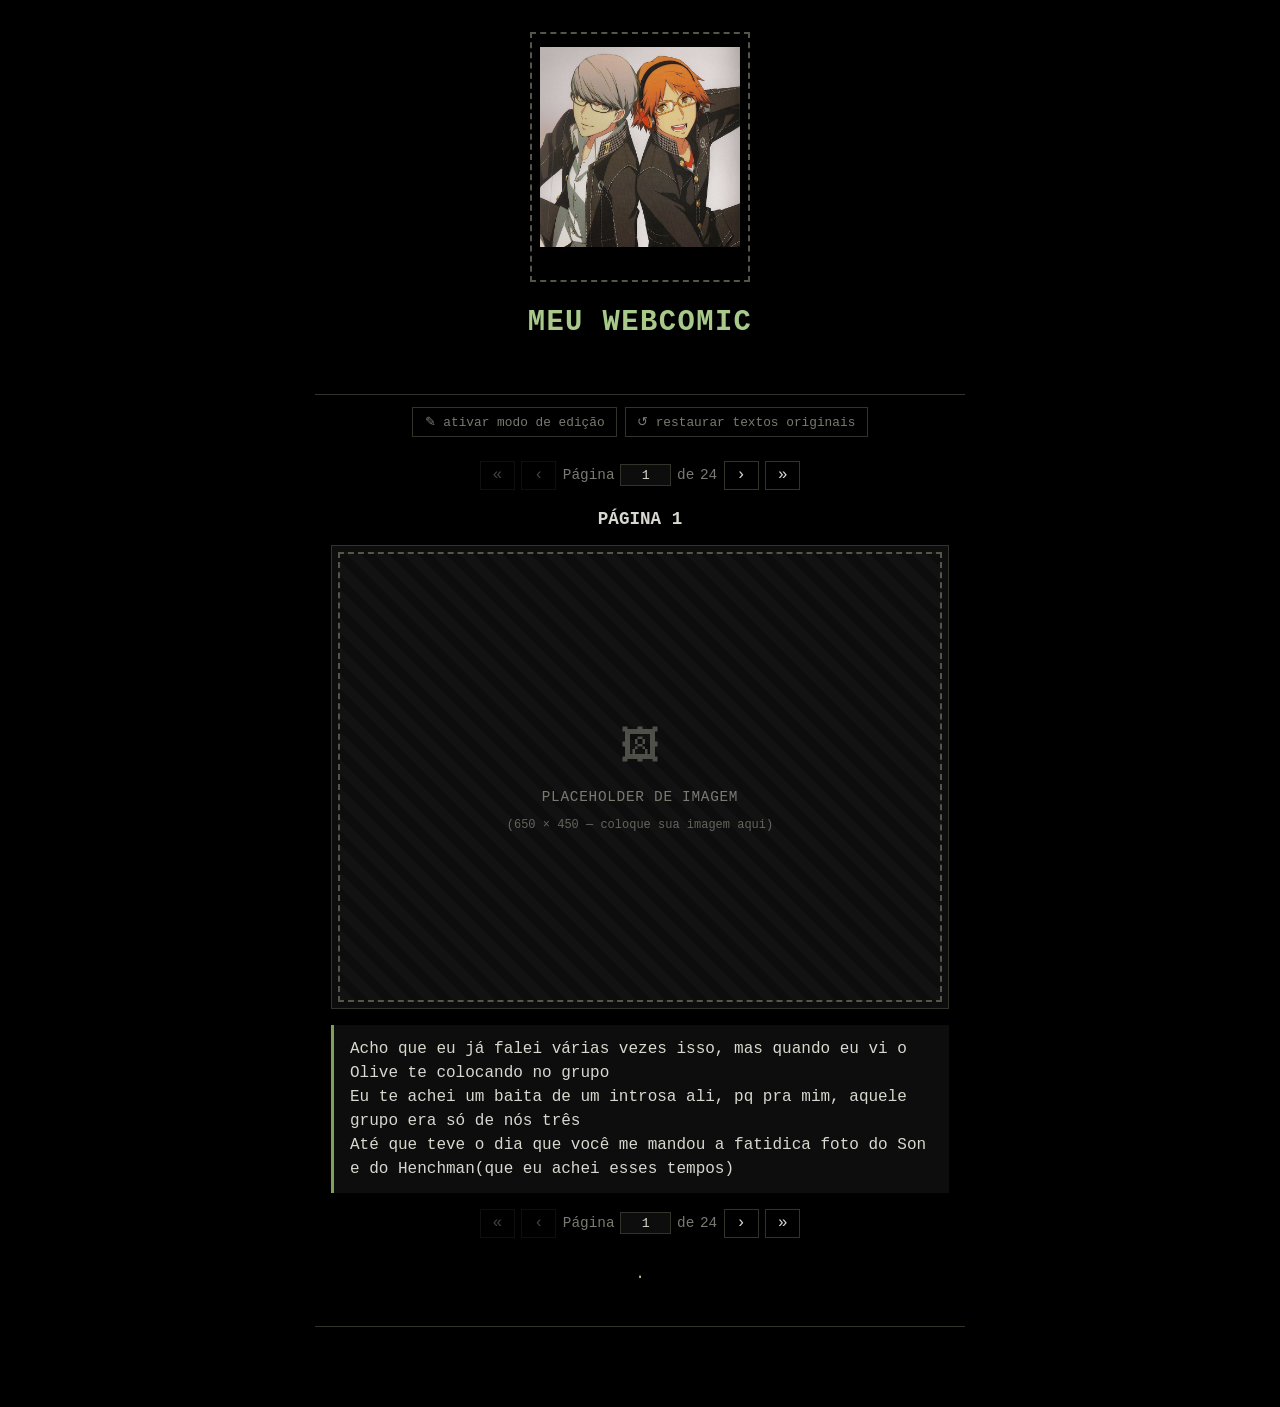
==== index.html @ 8cdab4e2 "Primeir commit" ====
<!DOCTYPE html>
<html lang="pt-BR">
<head>
<meta charset="UTF-8">
<meta name="viewport" content="width=device-width, initial-scale=1.0">
<title>1 ANO</title>

<!-- ======================================================================
     FOLHA DE ESTILO
     Todo o visual (cores, fontes, tamanhos) fica no style.css.
     ====================================================================== -->
<link rel="stylesheet" href="style.css">
</head>
<body>

  <!-- ====================================================================
       CABEÇALHO DO SITE
       Aqui fica o "logo" do webcomic. Troque o texto ou coloque uma
       imagem dentro da div.logo-placeholder (ela já está preparada
       para receber uma <img> no lugar do texto "LOGO AQUI").
       ==================================================================== -->
  <header class="site-header">
    <a href="index.html" class="logo-link">
      <div class="logo-placeholder" id="logoPlaceholder">
      <img src="Imagens/1055599909601087.jpeg"><br>
      </div>
    </a>
    <h1 class="site-title" id="siteTitle" contenteditable="true" data-edit-key="siteTitle">
      MEU WEBCOMIC
    </h1>
    <p class="site-subtitle" id="siteSubtitle" contenteditable="true" data-edit-key="siteSubtitle">
      
    </p>
  </header>

  <!-- ====================================================================
       BOTÃO DE MODO DE EDIÇÃO
       Ao clicar, todo texto editável do site vira editável na hora
       (igual "contenteditable"). As alterações são salvas no
       localStorage do navegador, então persistem ao recarregar a
       página (mas só nesse computador/navegador).
       ==================================================================== -->
  <div class="edit-toolbar">
    <button id="toggleEditBtn" type="button">✎ ativar modo de edição</button>
    <button id="resetBtn" type="button" title="Apaga todas as edições salvas e volta ao texto original">
      ↺ restaurar textos originais
    </button>
  </div>

  <!-- ====================================================================
       ÁREA PRINCIPAL DA TIRA / PÁGINA DA HQ
       O JS (script.js) preenche o número da página, o placeholder de
       imagem e o texto de narração de acordo com a página atual.
       ==================================================================== -->
  <main class="comic-page">

    <!-- Navegação de cima (igual ao site do Homestuck: números e setas) -->
    <nav class="page-nav top-nav" aria-label="Navegação da HQ">
      <button class="nav-btn" id="firstBtnTop" title="Primeira página">&laquo;</button>
      <button class="nav-btn" id="prevBtnTop" title="Página anterior">&lsaquo;</button>
      <span class="page-indicator">
        Página
        <input type="text" id="pageJumpInputTop" class="page-jump-input" aria-label="Ir para a página número">
        de <span id="totalPagesTop">0</span>
      </span>
      <button class="nav-btn" id="nextBtnTop" title="Próxima página">&rsaquo;</button>
      <button class="nav-btn" id="lastBtnTop" title="Última página">&raquo;</button>
    </nav>

    <!-- Título da página atual (editável) -->
    <h2 class="page-title" id="pageTitle"></h2>

    <!-- ==================================================================
         PLACEHOLDER DA IMAGEM DA PÁGINA
         Isso substitui o "painel" do Homestuck. Nada aqui é gerado:
         é só uma caixa vazia com uma borda tracejada e um texto
         indicativo, esperando você trocar por uma <img> de verdade.
         Veja o comentário dentro do script.js na função
         renderPage() para saber exatamente onde colar a sua imagem.
         ================================================================== -->
    <div class="panel-frame">
      <div class="panel-placeholder" id="panelPlaceholder">
        <span class="placeholder-icon">🖼</span>
        <span class="placeholder-text">PLACEHOLDER DE IMAGEM</span>
        <span class="placeholder-hint" id="placeholderDims"></span>
      </div>
    </div>

    <!-- Texto de narração/legenda abaixo do painel, como no Homestuck -->
    <div class="page-text" id="pageText" contenteditable="true"></div>

    <!-- Navegação de baixo (repetida, como no site original) -->
    <nav class="page-nav bottom-nav" aria-label="Navegação da HQ">
      <button class="nav-btn" id="firstBtnBottom" title="Primeira página">&laquo;</button>
      <button class="nav-btn" id="prevBtnBottom" title="Página anterior">&lsaquo;</button>
      <span class="page-indicator">
        Página
        <input type="text" id="pageJumpInputBottom" class="page-jump-input" aria-label="Ir para a página número">
        de <span id="totalPagesBottom">0</span>
      </span>
      <button class="nav-btn" id="nextBtnBottom" title="Próxima página">&rsaquo;</button>
      <button class="nav-btn" id="lastBtnBottom" title="Última página">&raquo;</button>
    </nav>

    <a href="archive.html" class="archive-link">.</a>

  </main>

  <footer class="site-footer">
  </footer>

  <!-- ====================================================================
       SCRIPT PRINCIPAL
       Toda a lógica de navegação, dados das páginas e edição de
       texto está comentada em detalhe dentro de script.js.
       ==================================================================== -->
  <script src="data.js"></script>
  <script src="script.js"></script>
</body>
</html>
---- style.css ----
/* ==========================================================================
   VARIÁVEIS DE COR E TIPOGRAFIA
   Mude só estas variáveis para trocar toda a paleta do site.
   A ideia (como no Homestuck original) é: fundo preto, texto claro,
   fonte monoespaçada em tudo, e um único tom de verde-musgo como
   destaque (links, bordas, botões).
   ========================================================================== */
:root {
  --cor-fundo:        #000000;
  --cor-fundo-painel: #0d0d0d;
  --cor-texto:        #d8d8d0;
  --cor-texto-fraco:  #7a7a72;
  --cor-destaque:     #7ea15a;   /* verde musgo, tom "grist" */
  --cor-destaque-forte:#a8c98a;
  --cor-borda:        #333329;
  --cor-borda-placeholder: #55554a;

  --fonte-base: "Courier New", Courier, monospace;

  --largura-coluna: 650px;
}

/* Reset simples ---------------------------------------------------------- */
* {
  box-sizing: border-box;
}

html, body {
  margin: 0;
  padding: 0;
}

body {
  background: var(--cor-fundo);
  color: var(--cor-texto);
  font-family: var(--fonte-base);
  line-height: 1.5;
  padding-bottom: 3rem;
}

a {
  color: var(--cor-destaque-forte);
  text-decoration: none;
}
a:hover,
a:focus {
  text-decoration: underline;
  color: var(--cor-destaque);
}

/* Acessibilidade: foco visível em todo elemento navegável ---------------- */
button:focus-visible,
a:focus-visible,
input:focus-visible,
[contenteditable]:focus-visible {
  outline: 2px solid var(--cor-destaque);
  outline-offset: 2px;
}

/* Respeita quem prefere menos animação ------------------------------------ */
@media (prefers-reduced-motion: reduce) {
  * {
    transition: none !important;
    animation: none !important;
  }
}

/* ==========================================================================
   CABEÇALHO
   ========================================================================== */
.site-header {
  max-width: var(--largura-coluna);
  margin: 0 auto;
  padding: 2rem 1rem 1rem;
  text-align: center;
  border-bottom: 1px solid var(--cor-borda);
}

.logo-link {
  display: inline-block;
}

/* Placeholder do logo: troque por uma <img> quando tiver a arte final.
   O tamanho do logo é definido aqui: mude width/height para o tamanho
   que quiser (ex: 120px em vez de 200px). */
.logo-placeholder {
  width: 220px;
  height: 250px;
  margin: 0 auto 1rem;
  display: flex;
  flex-direction: column;
  align-items: center;
  justify-content: center;
  border: 2px dashed var(--cor-borda-placeholder);
  color: var(--cor-texto-fraco);
  font-size: 0.85rem;
  text-align: center;
  padding: 0.5rem;
}

/* Se você colocar uma <img> DENTRO da .logo-placeholder (no lugar do
   texto "LOGO AQUI"), esta regra faz a imagem se encaixar na caixa
   acima sem esticar nem cortar, não importa o tamanho do arquivo
   original. */
.logo-placeholder img {
  max-width: 100%;
  max-height: 100%;
  object-fit: contain;
}

.site-title {
  font-size: 1.8rem;
  letter-spacing: 0.05em;
  margin: 0.2rem 0;
  color: var(--cor-destaque-forte);
}

.site-subtitle {
  color: var(--cor-texto-fraco);
  margin: 0 0 0.5rem;
  font-size: 0.95rem;
}

/* ==========================================================================
   BARRA DE MODO DE EDIÇÃO
   ========================================================================== */
.edit-toolbar {
  max-width: var(--largura-coluna);
  margin: 0.75rem auto;
  padding: 0 1rem;
  display: flex;
  gap: 0.5rem;
  justify-content: center;
  flex-wrap: wrap;
}

.edit-toolbar button {
  background: transparent;
  color: var(--cor-texto-fraco);
  border: 1px solid var(--cor-borda);
  font-family: var(--fonte-base);
  font-size: 0.8rem;
  padding: 0.35rem 0.7rem;
  cursor: pointer;
}

.edit-toolbar button:hover {
  border-color: var(--cor-destaque);
  color: var(--cor-destaque-forte);
}

/* Quando o modo de edição está ativo, o botão principal fica em destaque */
.edit-toolbar button.active {
  background: var(--cor-destaque);
  color: #06140a;
  border-color: var(--cor-destaque);
}

/* Marca visualmente os campos editáveis somente durante o modo de edição */
body.modo-edicao [contenteditable="true"] {
  outline: 1px dashed var(--cor-destaque);
  outline-offset: 3px;
  cursor: text;
  background: rgba(126, 161, 90, 0.06);
}

/* ==========================================================================
   ÁREA DA PÁGINA DA HQ
   ========================================================================== */
.comic-page {
  max-width: var(--largura-coluna);
  margin: 1.5rem auto 0;
  padding: 0 1rem;
  text-align: center;
}

.page-title {
  font-size: 1.1rem;
  color: var(--cor-texto);
  margin: 1rem 0 0.75rem;
}

/* Moldura ao redor do placeholder, imitando o "quadro" do MSPA ---------- */
.panel-frame {
  border: 1px solid var(--cor-borda);
  background: var(--cor-fundo-painel);
  padding: 6px;
  display: inline-block;
  max-width: 100%;
}

/* --------------------------------------------------------------------------
   PLACEHOLDER DE IMAGEM
   Isto é só uma caixa vazia. Quando você tiver a imagem final da
   página, substitua esta div (ou o conteúdo dela) por:
     <img src="paginas/001.png" alt="descrição da cena">
   O tamanho é definido por --largura-painel/--altura-painel, que o
   script.js também usa para exibir a dica "650 × 450" etc.
   -------------------------------------------------------------------------- */
.panel-placeholder {
  width: 650px;
  max-width: 100%;
  height: 450px;
  display: flex;
  flex-direction: column;
  align-items: center;
  justify-content: center;
  gap: 0.5rem;
  border: 2px dashed var(--cor-borda-placeholder);
  color: var(--cor-texto-fraco);
  background:
    repeating-linear-gradient(
      45deg,
      rgba(255,255,255,0.02),
      rgba(255,255,255,0.02) 10px,
      transparent 10px,
      transparent 20px
    );
}

.placeholder-icon {
  font-size: 2.5rem;
  opacity: 0.6;
}

.placeholder-text {
  font-size: 0.9rem;
  letter-spacing: 0.05em;
}

.placeholder-hint {
  font-size: 0.75rem;
  color: var(--cor-texto-fraco);
  opacity: 0.8;
}

/* Imagem real da página, quando data.js define um caminho em "imagem".
   Ela ocupa o lugar do placeholder (que fica escondido nesse caso). */
.panel-img {
  display: block;
  max-width: 100%;
  height: auto;
}

/* Texto de narração abaixo do painel, como as legendas do Homestuck ----- */
.page-text {
  max-width: 100%;
  margin: 1rem auto 0;
  padding: 0.75rem 1rem;
  text-align: left;
  border-left: 3px solid var(--cor-destaque);
  background: var(--cor-fundo-painel);
  min-height: 1.5em;
  white-space: pre-wrap;
}

/* ==========================================================================
   NAVEGAÇÃO ENTRE PÁGINAS (setas e número de página)
   ========================================================================== */
.page-nav {
  display: flex;
  align-items: center;
  justify-content: center;
  gap: 0.4rem;
  flex-wrap: wrap;
  margin: 1rem 0;
  font-size: 0.9rem;
}

.nav-btn {
  background: transparent;
  color: var(--cor-texto);
  border: 1px solid var(--cor-borda);
  font-family: var(--fonte-base);
  font-size: 1rem;
  min-width: 2.2rem;
  padding: 0.3rem 0.5rem;
  cursor: pointer;
}

.nav-btn:hover:not(:disabled) {
  border-color: var(--cor-destaque);
  color: var(--cor-destaque-forte);
}

.nav-btn:disabled {
  opacity: 0.3;
  cursor: not-allowed;
}

.page-indicator {
  color: var(--cor-texto-fraco);
  display: inline-flex;
  align-items: center;
  gap: 0.35rem;
}

.page-jump-input {
  width: 3.2rem;
  background: var(--cor-fundo-painel);
  border: 1px solid var(--cor-borda);
  color: var(--cor-texto);
  font-family: var(--fonte-base);
  text-align: center;
  padding: 0.15rem;
}

.archive-link {
  display: inline-block;
  margin-top: 0.5rem;
}

/* ==========================================================================
   RODAPÉ
   ========================================================================== */
.site-footer {
  max-width: var(--largura-coluna);
  margin: 2.5rem auto 0;
  padding: 1rem;
  text-align: center;
  color: var(--cor-texto-fraco);
  font-size: 0.8rem;
  border-top: 1px solid var(--cor-borda);
}

/* ==========================================================================
   PÁGINA DE ARQUIVO (archive.html)
   ========================================================================== */
.archive-page {
  max-width: 800px;
  margin: 0 auto;
  padding: 1rem 1.5rem 3rem;
}

.archive-page h1 {
  text-align: center;
  color: var(--cor-destaque-forte);
}

.archive-back-link {
  display: inline-block;
  margin-bottom: 1rem;
}

.archive-list {
  list-style: none;
  margin: 0;
  padding: 0;
  border-top: 1px solid var(--cor-borda);
}

.archive-list li {
  border-bottom: 1px solid var(--cor-borda);
}

.archive-list a {
  display: flex;
  gap: 1rem;
  align-items: center;
  padding: 0.6rem 0.25rem;
  color: var(--cor-texto);
}

.archive-list a:hover {
  background: rgba(126, 161, 90, 0.08);
  text-decoration: none;
}

.archive-num {
  color: var(--cor-texto-fraco);
  min-width: 3ch;
  text-align: right;
}

.archive-thumb {
  width: 48px;
  height: 32px;
  flex: none;
  border: 1px dashed var(--cor-borda-placeholder);
  display: flex;
  align-items: center;
  justify-content: center;
  font-size: 0.65rem;
  color: var(--cor-texto-fraco);
}

.archive-title {
  flex: 1;
}

/* ==========================================================================
   RESPONSIVO (telas pequenas)
   ========================================================================== */
@media (max-width: 480px) {
  .panel-placeholder {
    height: 300px;
  }

  .site-title {
    font-size: 1.4rem;
  }

  .page-indicator {
    font-size: 0.8rem;
  }
}
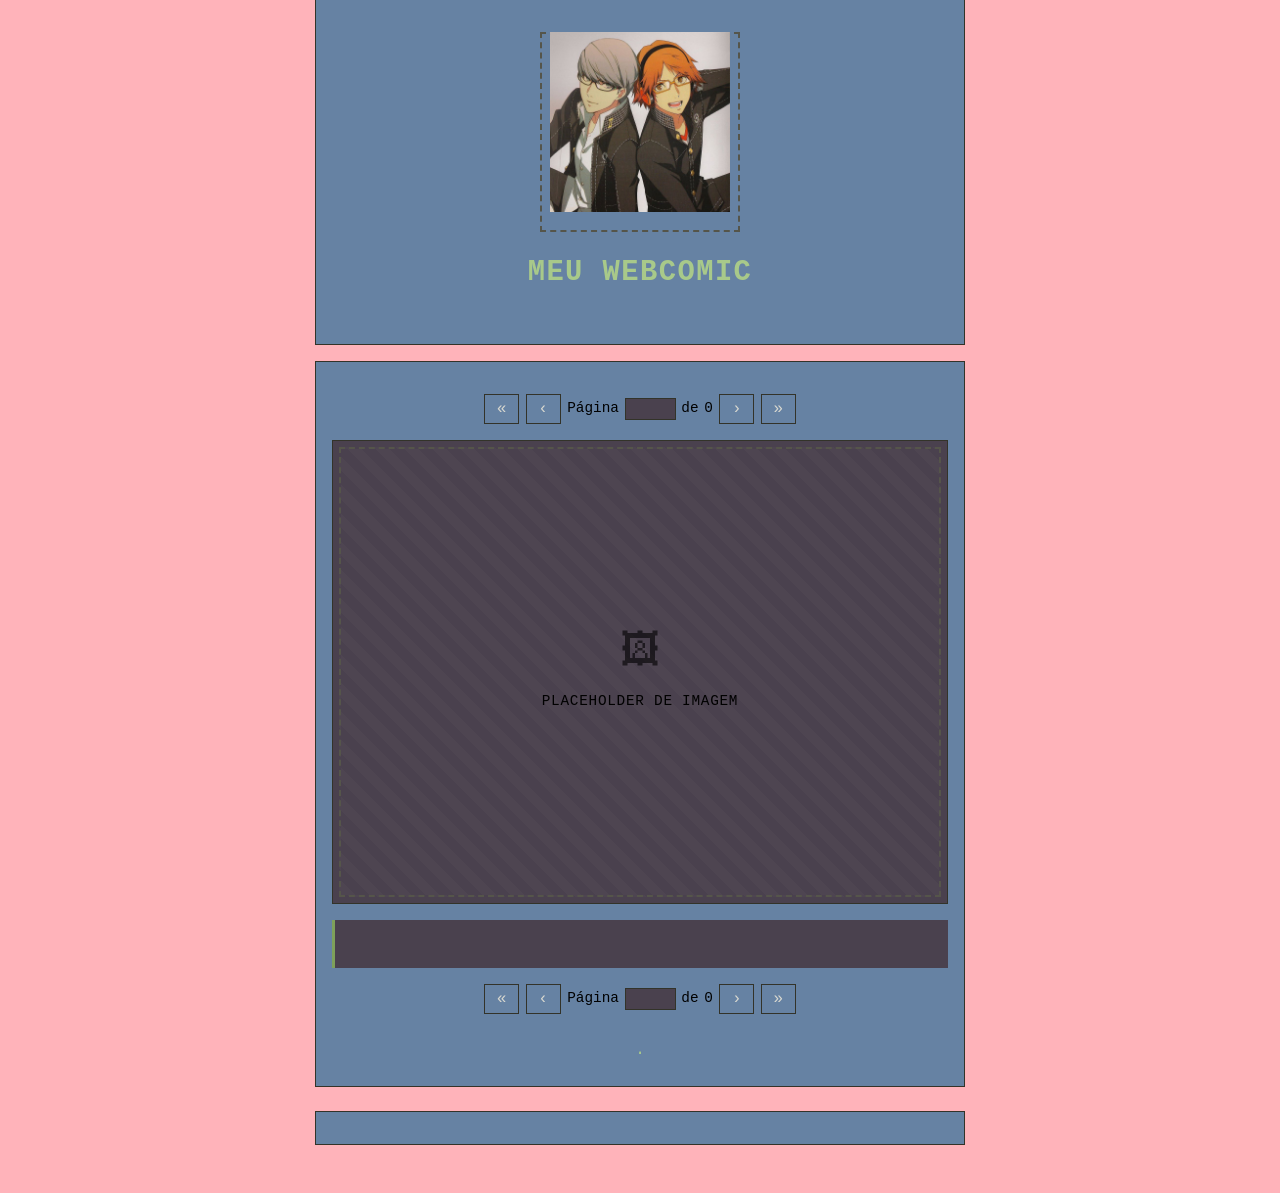
==== commit 413094b9: "atualização" ====
--- a/index.html
+++ b/index.html
@@ -40,12 +40,7 @@
        localStorage do navegador, então persistem ao recarregar a
        página (mas só nesse computador/navegador).
        ==================================================================== -->
-  <div class="edit-toolbar">
-    <button id="toggleEditBtn" type="button">✎ ativar modo de edição</button>
-    <button id="resetBtn" type="button" title="Apaga todas as edições salvas e volta ao texto original">
-      ↺ restaurar textos originais
-    </button>
-  </div>
+ 
 
   <!-- ====================================================================
        ÁREA PRINCIPAL DA TIRA / PÁGINA DA HQ
--- a/style.css
+++ b/style.css
@@ -6,10 +6,10 @@
    destaque (links, bordas, botões).
    ========================================================================== */
 :root {
-  --cor-fundo:        #000000;
-  --cor-fundo-painel: #0d0d0d;
+  --cor-fundo:        #6682a3;
+  --cor-fundo-painel: #4a414e;
   --cor-texto:        #d8d8d0;
-  --cor-texto-fraco:  #7a7a72;
+  --cor-texto-fraco:  #000000;
   --cor-destaque:     #7ea15a;   /* verde musgo, tom "grist" */
   --cor-destaque-forte:#a8c98a;
   --cor-borda:        #333329;
@@ -18,6 +18,16 @@
   --fonte-base: "Courier New", Courier, monospace;
 
   --largura-coluna: 650px;
+
+  /* As 7 cores do arco-íris, em tom pastel (estilo blog dos anos 2000).
+     Troque qualquer uma delas aqui se quiser cores diferentes. */
+  --arco-1: #ffb3ba; /* vermelho pastel */
+  --arco-2: #ffdfba; /* laranja pastel */
+  --arco-3: #fffab3; /* amarelo pastel */
+  --arco-4: #baffc9; /* verde pastel */
+  --arco-5: #bae1ff; /* azul pastel */
+  --arco-6: #d3baff; /* anil pastel */
+  --arco-7: #ffbaf0; /* violeta pastel */
 }
 
 /* Reset simples ---------------------------------------------------------- */
@@ -31,11 +41,33 @@
 }
 
 body {
-  background: var(--cor-fundo);
+  /* Cor de partida (usada caso a animação não rode, ex: navegador com
+     "reduzir movimento" ativado — veja a media query mais abaixo). */
+  background-color: var(--arco-1);
+
+  /* A animação abaixo faz o fundo alternar pelas 7 cores do arco-íris,
+     em tom pastel. Para mudar a velocidade, troque os "21s" (duração de
+     um ciclo completo) por outro valor — quanto maior, mais devagar. */
+  animation: arco-iris-fundo 15s ease-in-out infinite;
+
   color: var(--cor-texto);
   font-family: var(--fonte-base);
   line-height: 1.5;
   padding-bottom: 3rem;
+}
+
+/* Ciclo de cores do fundo: uma parada para cada cor do arco-íris, e a
+   última parada (100%) repete a primeira cor, para o loop ficar suave
+   (sem "salto" perceptível quando a animação reinicia). */
+@keyframes arco-iris-fundo {
+  0%   { background-color: var(--arco-1); }
+  14%  { background-color: var(--arco-2); }
+  28%  { background-color: var(--arco-3); }
+  42%  { background-color: var(--arco-4); }
+  57%  { background-color: var(--arco-5); }
+  71%  { background-color: var(--arco-6); }
+  85%  { background-color: var(--arco-7); }
+  100% { background-color: var(--arco-1); }
 }
 
 a {
@@ -73,7 +105,9 @@
   margin: 0 auto;
   padding: 2rem 1rem 1rem;
   text-align: center;
-  border-bottom: 1px solid var(--cor-borda);
+  background: var(--cor-fundo);
+  border: 1px solid var(--cor-borda);
+  border-top: none;
 }
 
 .logo-link {
@@ -84,8 +118,8 @@
    O tamanho do logo é definido aqui: mude width/height para o tamanho
    que quiser (ex: 120px em vez de 200px). */
 .logo-placeholder {
-  width: 220px;
-  height: 250px;
+  width: 200px;
+  height: 200px;
   margin: 0 auto 1rem;
   display: flex;
   flex-direction: column;
@@ -135,7 +169,7 @@
 }
 
 .edit-toolbar button {
-  background: transparent;
+  background: var(--cor-fundo);
   color: var(--cor-texto-fraco);
   border: 1px solid var(--cor-borda);
   font-family: var(--fonte-base);
@@ -169,9 +203,11 @@
    ========================================================================== */
 .comic-page {
   max-width: var(--largura-coluna);
-  margin: 1.5rem auto 0;
-  padding: 0 1rem;
-  text-align: center;
+  margin: 1rem auto 1.5rem;
+  padding: 1rem 1rem 1.5rem;
+  text-align: center;
+  background: var(--cor-fundo);
+  border: 1px solid var(--cor-borda);
 }
 
 .page-title {
@@ -315,12 +351,13 @@
    ========================================================================== */
 .site-footer {
   max-width: var(--largura-coluna);
-  margin: 2.5rem auto 0;
+  margin: 1rem auto 0;
   padding: 1rem;
   text-align: center;
   color: var(--cor-texto-fraco);
   font-size: 0.8rem;
-  border-top: 1px solid var(--cor-borda);
+  background: var(--cor-fundo);
+  border: 1px solid var(--cor-borda);
 }
 
 /* ==========================================================================
@@ -328,8 +365,10 @@
    ========================================================================== */
 .archive-page {
   max-width: 800px;
-  margin: 0 auto;
+  margin: 1.5rem auto;
   padding: 1rem 1.5rem 3rem;
+  background: var(--cor-fundo);
+  border: 1px solid var(--cor-borda);
 }
 
 .archive-page h1 {
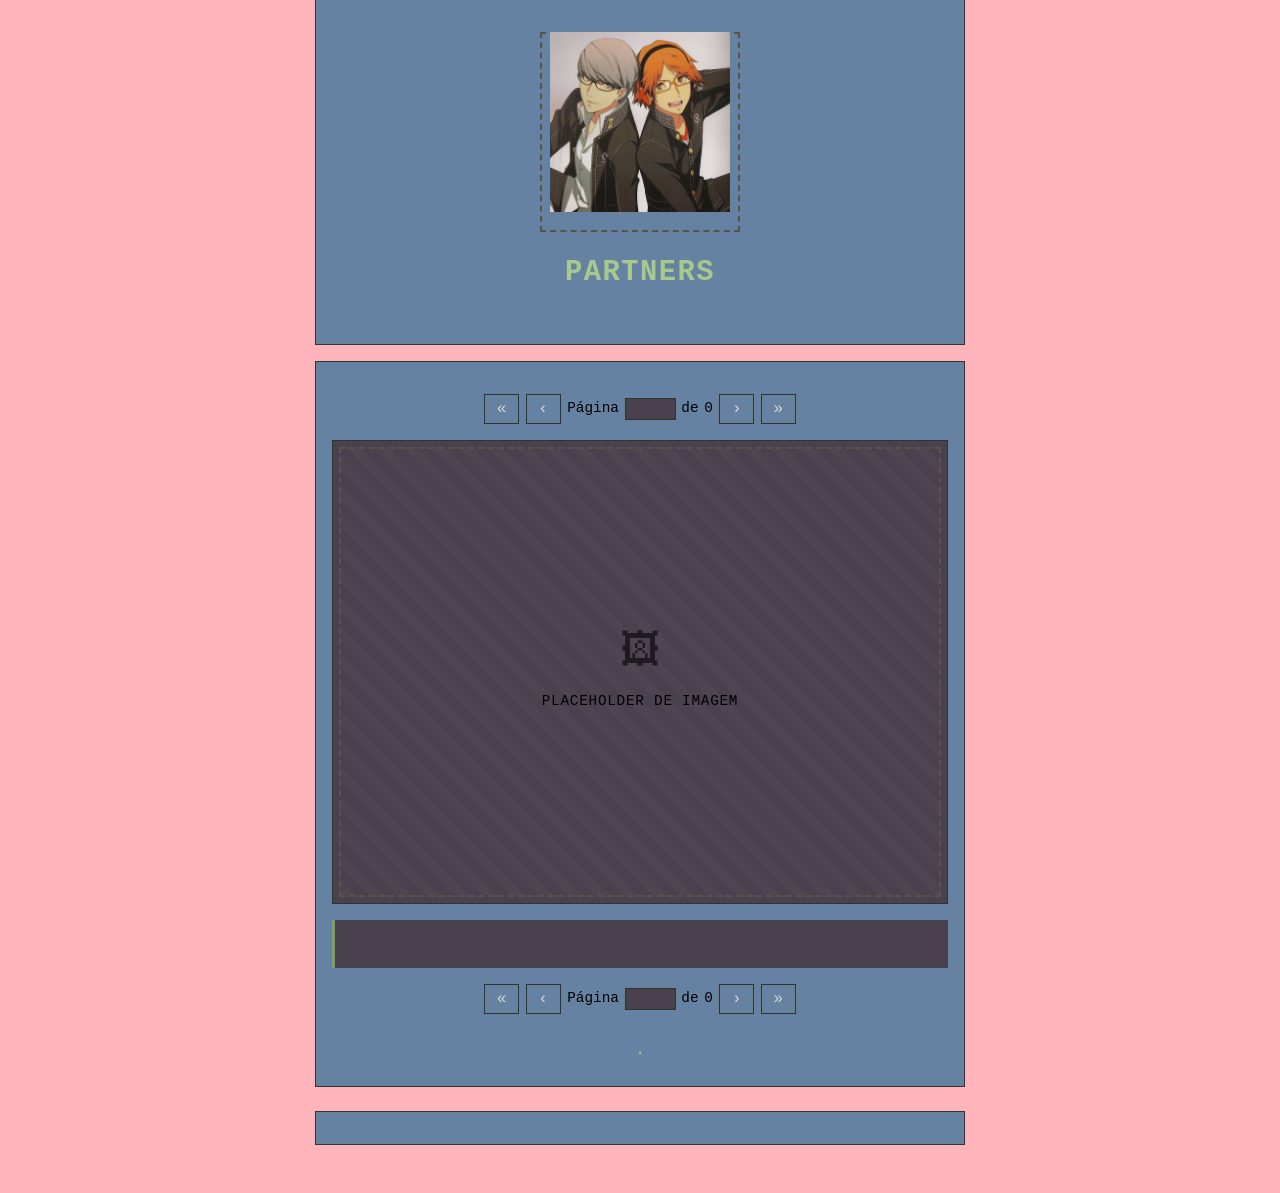
==== commit c35c302e: "fOI" ====
--- a/index.html
+++ b/index.html
@@ -26,7 +26,7 @@
       </div>
     </a>
     <h1 class="site-title" id="siteTitle" contenteditable="true" data-edit-key="siteTitle">
-      MEU WEBCOMIC
+      PARTNERS
     </h1>
     <p class="site-subtitle" id="siteSubtitle" contenteditable="true" data-edit-key="siteSubtitle">
       
